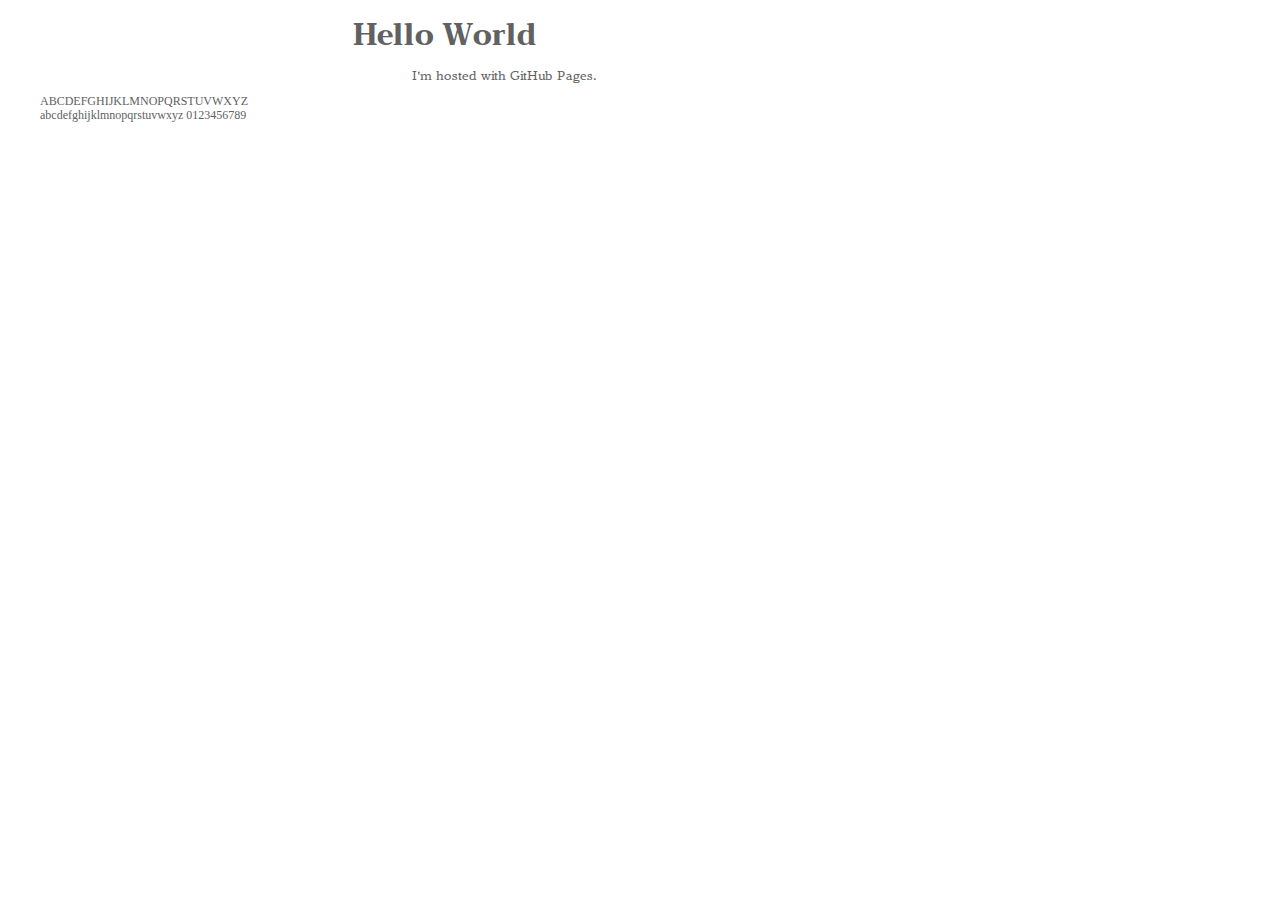
==== index.html @ 12e27e5d "font" ====
<!DOCTYPE html>
<html lang="en">

<head>
	<title>Sanddbox</title>
	<link rel="manifest" href="/manifest.json">
	<link rel="stylesheet" type="text/css" href="assets/css/normalize.css">
	<link rel="stylesheet" type="text/css" href="assets/css/typography.css">
	<link rel="stylesheet" type="text/css" href="assets/css/base.css">
	<link rel="stylesheet" type="text/css" href="assets/css/helpers.css">
	<link rel="stylesheet" type="text/css" href="assets/css/animation.css">
	<link rel="stylesheet" type="text/css" href="assets/css/layout.css">
	<link rel="stylesheet" type="text/css" href="assets/css/print.css">
</head>

<body>
	<h1>Hello World</h1>
	<p>I'm hosted with GitHub Pages.</p>
	<figure>
		<div style="font-family: Amstelvar, Blank; font-variation-settings: 'wght' 753.33, 'wdth' 100, 'opsz' 21.14, 'XOPQ' 189.68, 'XTRA' 402, 'YOPQ' 50, 'YTLC' 500, 'YTSE' 18, 'GRAD' 88, 'XTCH' 1011.32, 'YTCH' 1000, 'YTAS' 750, 'YTDE' 250, 'YTUC' 750, 'YTRA' 1056.25, 'PWGT' 74.99, 'PWDT' 402;" contenteditable="true" autocomplete="off" autocorrect="off" autocapitalize="off" spellcheck="false">
			ABCDEFGHIJKLMNOPQRSTUVWXYZ <br>abcdefghijklmnopqrstuvwxyz <span>0123456789</span>
		</div>
	</figure>


<!--
<script>
/* Press the ~ key to toggle the debug class */
$(document).keydown(function(e) {
    var key = e.which;
    if (key == 192) {$("html").toggleClass("debug");}
});
</script>
-->

</body>

</html>
---- assets/css/typography.css ----
/* Amstelvar Variable Font */
@font-face {
	font-family: 'Amstelvar VF';
	src: url('/assets/fonts/AmstelvarAlpha-VF.woff2') format('truetype');
/*	src: url('https://s3-us-west-2.amazonaws.com/s.cdpn.io/57225/AmstelvarAlpha-VF.ttf') format('truetype'); */
	font-style: normal;
	font-display: swap;
}


html {
  font-size: 100%;
}


body,
p,
th,
td,
ul,
li {
	font-family: "Amstelvar VF", Georgia, "New Times Roman", serif;
	font-weight: normal;
	font-style: normal;
	font-size: 12px;
	color: #616161;
	font-feature-settings:
		/*1|on OR 0|off*/
		/*"liga" 1,*/ /*standard ligatures*/
		/*"dlig" 1,*/ /*discretionary ligatures*/
		/*"onum" 1,*/ /*old style figures*/
		/*"lnum" 1,*/ /*lining figures*/
		/*"tnum" 1,*/ /*tabular figures*/
		/*"zero" 1,*/ /*slashed zero*/
		/*"frac" 1,*/ /*fractions*/
		/*"sups" 1,*/ /*superscript*/
		/*"subs" 1,*/ /*subscript*/
		/*"smcp" 1,*/ /*small caps*/
		/*"c2sc" 1,*/ /*small capitals from capitals*/
		/*"case" 1,*/ /*case-sensitive forms*/
		/*"hlig" 1,*/ /*historical ligatures*/
		/*"calt" 1,*/ /*contextual alternates*/
		/*"swsh" 1,*/ /*swashes*/
		/*"hist" 1,*/ /*historical forms*/
		/*"ss**" 1,*/ /*stylistic sets*/
		/*"kern" 1,*/ /*kerning*/
		/*"locl" 1,*/ /*localized forms*/
		/*"rlig" 1,*/ /*required ligatures*/
		/*"medi" 1,*/ /*medial forms*/
		/*"init" 1,*/ /*initial forms*/
		/*"isol" 1,*/ /*isolated forms*/
		/*"fina" 1,*/ /*final forms*/
		/*"mark" 1,*/ /*mark*/
		/*"mkmk" 1,*/ /*mark-to-mark positioning*/

	font-variation-settings:
			/*normal | [ <string> <number>] #*/
		'wght' 200.00, /*weight*/
		'wdth' 100,  /*width*/
		'opsz' 12, /*Optical Size*/
		'XOPQ' 100, /*x opaque*/
		'XTRA' 402, /*x transparent*/
		'YOPQ' 50, /*y opaque*/
		'YTLC' 532, /*y transparent*/
		'YTSE' 15.50, /*Serif height*/
		'GRAD' 110, /*Grade*/
		'XTCH' 1011.32, /*x transparent Chinese*/
		'YTCH' 1000, /*y transparent Chinese*/
		'YTAS' 736, /*y transparent ascender*/
		'YTDE' 350, /*y transparent descender*/
		'YTUC' 736, /*y transparent uppercase*/
		'YTRA' 1056.25, /*y transparent*/
		'PWGT' 74.99, /*Para Weight*/
		'PWDT' 402; /*Para Width*/

}



p {
  margin-left: auto;
  margin-right: auto;
/* Warning: Needed for oldIE support, but words are broken up letter-by-letter */
 -ms-word-break: break-all;
     word-break: break-all;

     /* Non standard for webkit */
     word-break: break-word;

-webkit-hyphens: auto;
   -moz-hyphens: auto;
    -ms-hyphens: auto;
        hyphens: auto;
}

/* SCSS */
/* Variations for font size and line height */
p {
  font-size: calc( var(--p-font-size-min) * 1rem );
  font-variation-settings:
    'wght' var(--p-vf-wght),
    'wdth' 265,
    'opsz' calc( var(--p-font-size-min) * 16 ),
    'grad' 88;
  line-height: var(--p-line-height-min);
  max-width: 38em;
	transition: all linear 0.2s;
  @media screen and (min-width: 24.15em) {
    font-variation-settings:
      'wght' var(--p-vf-wght),
      'wdth' 335,
      'opsz' calc( var(--p-font-size-min) * 18 ),
      'grad' 88;
    line-height: calc(( var(--p-line-height-min) * 1em ) + ( var(--p-line-height-max) - var(--p-line-height-min) ) * ((100vw - ( var(--bp-small) * 1em )) / ( var(--bp-large) - var(--bp-small) )));
  }
  @media (min-width: 60.25em) {
    font-size: calc(( var(--p-font-size-min) * 1em ) + ( var(--p-font-size-max) - var(--p-font-size-min) ) * ((100vw - ( var(--bp-large) * 1em )) / ( var(--bp-xlarge) - var(--bp-large) )));
    font-variation-settings:
      'wght' var(--p-vf-wght),
      'wdth' 402,
      'opsz' calc( var(--p-font-size-max) * 16 ),
      'grad' 88;
    line-height: var(--p-line-height-max);
  }
  @media (min-width: 75em) {
    font-size: calc( var(--p-font-size-max) * 1em );
  }
}

h1, h2, h3, h4, h5, h6 {
	font-family: "Amstelvar VF", Georgia, "New Times Roman", serif;
  font-variation-settings:
    'wght' 300,
    'wdth' 350,
    'opsz' 24,
    'grad' 88;
	transition: all linear 0.2s;
}

h1 {
	font-family: "Amstelvar VF", Georgia, "New Times Roman", serif;
  font-feature-settings: "liga" 1, "kern" 1;
  font-size: calc( var(--h1-font-size-min) * 1em );
  font-variation-settings:
    'wght' calc( var(--p-vf-wght) * var(--h1-vf-wght-multiplier-s) ),
    'wdth' 350,
    'YTLC' 500,
    'YTAS' 680,
    'YTDE' 190,
    'YTUC' 720,
    'opsz' calc( var(--h1-font-size-min) * 16 ),
    'grad' 88;
  line-height: var(--h1-line-height-min);
  margin-left: auto;
  margin-right: auto;
  max-width: 38rem;
  @media screen and (min-width: 24.15em) {
    line-height: calc(( var(--h1-line-height-min) * 1em ) + ( var(--h1-line-height-max) - var(--h1-line-height-min) ) * ((100vw - ( var(--bp-small) * 1em )) / ( var(--bp-xlarge) - var(--bp-small) )));
    font-size: calc(( var(--h1-font-size-min) * 1em ) + ( var(--h1-font-size-max) - var(--h1-font-size-min) ) * ((100vw - ( var(--bp-small) * 1em )) / ( var(--bp-xlarge) - var(--bp-small) )));
  }
  @media screen and (min-width: 43.75em) {
    font-variation-settings:
      'wght' calc( var(--p-vf-wght) * var(--h1-vf-wght-multiplier-m) ),
      'wdth' 375,
      'YTLC' 500,
      'YTAS' 715,
      'YTDE' 190,
      'YTUC' 735,
      'opsz' calc( ( (( var(--h1-font-size-max) - var(--h1-font-size-min) ) / 2 ) + var(--h1-font-size-min) ) * 16 ),
      'grad' 88;
    max-width: 42rem;
  }
  @media screen and (min-width: 60.25em) {
    max-width: 47rem;
  }
  @media (min-width: 75em) {
    font-size: calc( var(--h1-font-size-max) * 1em );
    font-variation-settings:
      'wght' calc( var(--p-vf-wght) * var(--h1-vf-wght-multiplier-l) ),
      'wdth' 402,
      'YTLC' 500,
      'YTAS' 750,
      'YTDE' 250,
      'YTUC' 750,
      'opsz' calc( var(--h1-font-size-max) * 16 ),
      'grad' 88;
    line-height: var(--h1-line-height-max);
    max-width: 57.5rem;

  }
}





h2 {
	font-family: "Amstelvar VF", Georgia, "New Times Roman", serif;
  font-feature-settings: "liga" 1, "kern" 1;
  font-size: calc( var(--h2-font-size-min) * 1em );
  font-variation-settings:
    'wght' calc( var(--p-vf-wght) * var(--h2-vf-wght-multiplier-s) ),
    'wdth' 350,
    'opsz' calc( var(--h2-font-size-min) * 16 ),
    'grad' 88;
  line-height: var(--h2-line-height-min);
  margin-left: auto;
  margin-right: auto;
  max-width: 38rem;
  @media screen and (min-width: 24.15em) {
    line-height: calc(( var(--h2-line-height-min) * 1em ) + ( var(--h2-line-height-max) - var(--h2-line-height-min) ) * ((100vw - ( var(--bp-small) * 1em )) / ( var(--bp-xlarge) - var(--bp-small) )));
    font-size: calc(( var(--h2-font-size-min) * 1em ) + ( var(--h2-font-size-max) - var(--h2-font-size-min) ) * ((100vw - ( var(--bp-small) * 1em )) / ( var(--bp-xlarge) - var(--bp-small) )));
  }
  @media screen and (min-width: 43.75em) {
    font-variation-settings:
      'wght' calc( var(--p-vf-wght) * var(--h2-vf-wght-multiplier-m) ),
      'wdth' 375,
      'opsz' calc( ( (( var(--h2-font-size-max) - var(--h2-font-size-min) ) / 2 ) + var(--h2-font-size-min) ) * 16 ),
      'grad' 88;
    max-width: 42rem;
  }
  @media screen and (min-width: 60.25em) {
    max-width: 47rem;
  }
  @media (min-width: 75em) {
    font-size: calc( var(--h2-font-size-max) * 1em );
    font-variation-settings:
      'wght' calc( var(--p-vf-wght) * var(--h2-vf-wght-multiplier-l) ),
      'wdth' 402,
      'opsz' calc( var(--h2-font-size-max) * 16 ),
      'grad' 88;
    line-height: var(--h2-line-height-max);
    max-width: 57.5rem;
  }
}

blockquote {
	font-family: "Amstelvar VF", Georgia, "New Times Roman", serif;
  font-variation-settings:
    'wght' 250,
    'wdth' 402,
    'opsz' 80,
    'grad' 88;
  margin-left: auto;
  margin-right: auto;
  max-width: 75ch;
  font-size: calc( var(--p-font-size-min) * 1em );
  line-height: var(--p-line-height-min);
	transition: all linear 0.2s;
  @media screen and (min-width: 24.15em) {
    line-height: calc(( var(--p-line-height-min) * 1em ) + ( var(--p-line-height-max) - var(--p-line-height-min) ) * ((100vw - ( var(--bp-small) * 1em )) / ( var(--bp-large) - var(--bp-small) )));
  }
  @media (min-width: 60.25em) {
    font-size: calc(( var(--p-font-size-min) * 1em ) + ( var(--p-font-size-max) - var(--p-font-size-min) ) * ((100vw - ( var(--bp-large) * 1em )) / ( var(--bp-xlarge) - var(--bp-large) )));
    line-height: var(--p-line-height-max);
  }
  @media (min-width: 75em) {
    font-size: calc( var(--p-font-size-max) * 1em );
  }
}


h2 + p {
  margin-top: 1em;
}

/* Section end styles */
.section-end:after {
  color: #777;
	content: "\00a7";
	display: block;
	font-family: Georgia, "New Times Roman", serif;
	font-size: 1.5em;
	font-weight: 300;
	margin-top: 1em;
	text-align: center;
}

/* First-line styles */
.section-end + p:first-line,
p.first-line:first-line {
	font-family: "Amstelvar VF", Georgia, "New Times Roman", serif;
  font-variation-settings: 'wght' 99, 'wdth' 225, 'opsz' 10, 'grad' 88;
	@media screen and (min-width: 43.75em) {
      font-variation-settings: 'wght' 150, 'wdth' 402, 'opsz' 20, 'grad' 88;
    }
}

/* Content end styles */
.content-area p:last-child:after {
  color: #777;
	content: "\2766";
	display: inline;
	font-family: Georgia, "New Times Roman", serif;
	font-size: 1.25em;
	font-style: italic;
	font-weight: 300;
	line-height: .75;
}

/* Initial Cap styles */
.article-detail.initial p:first-of-type:first-letter {
	float: left;
	padding-right: 0.05em;
	font-family: "Amstelvar VF", Georgia, "New Times Roman", serif;
  font-variation-settings:
    'wght' 250,
    'wdth' 402,
    'opsz' calc( var(--dc-font-size-min) * 16 ),
    'grad' 88;
	font-size: 2.7em;
	line-height: 0.9em;
  line-height: var(--dc-line-height-min);
	margin-bottom: -.1em;
  @media screen and (min-width: 24.15em) {
    font-size: calc(( var(--dc-font-size-min) * 1em ) + ( var(--dc-font-size-max) - var(--dc-font-size-min) ) * ((100vw - ( var(--bp-small) * 1em )) / ( var(--bp-xlarge) - var(--bp-small) )));
  }
  @media screen and (min-width: 43.75em) {
    font-variation-settings:
      'wght' 250,
      'wdth' 402,
      'opsz' calc( ( (( var(--dc-font-size-max) - var(--dc-font-size-min) ) / 2 ) + var(--dc-font-size-min) ) * 16 ),
      'grad' 88;
  }
  @media (min-width: 60.25em) {
    font-size: calc( var(--dc-font-size-max) * 1em );
    font-variation-settings:
      'wght' 250,
      'wdth' 402,
      'opsz' calc( var(--dc-font-size-max) * 16 ),
      'grad' 88;
    line-height: var(--dc-line-height-max);
  }
}







@font-face {
	src: url('/assets/fonts/Decovar-VF_2017-06-12.woff2');
	font-family:'Decovar';
	font-style: normal;
}
---- assets/css/base.css ----
﻿/* ----------------------------------------------------------------------------------------------------------- */
/* TAGS */

* {
    -webkit-box-sizing: border-box;
    -moz-box-sizing: border-box;
    box-sizing: border-box;
}
	*:before, *:after {
		-webkit-box-sizing: border-box;
		-moz-box-sizing: border-box;
		box-sizing: border-box;
	}

html {
	position: relative;
	min-height: 100px;
	font-size: 10px;
	-webkit-tap-highlight-color: rgba(0,0,0,0);
	-ms-overflow-style: scrollbar;
	font-family: sans-serif;
	-ms-text-size-adjust: 100%;
	-webkit-text-size-adjust: 100%;
}

body {
	font-family: "Open Sans", "Segoe UI", Tahoma, Arial, sans-serif;
    font-size: 12px;
	font-weight: 400;
	color: #616161;
	text-size-adjust: 100%;
	-ms-text-size-adjust: 100%;
	-webkit-text-size-adjust: 100%;
	-webkit-tap-highlight-color: rgba(0,0,0,0);
	overflow-x: hidden;
	overflow-y: auto;
	width: 100%;
    height: 100%;
}

a {
    color: #3f66cc;
}

h1 {
	font-size: 28px;
}

label {
  margin-bottom: 8px;
  font-weight: normal;
}

/* ----------------------------------------------------------------------------------------------------------- */
/* ----------------------------------------------------------------------------------------------------------- */
/* ----------------------------------------------------------------------------------------------------------- */
/* ----------------------------------------------------------------------------------------------------------- */
/* ----------------------------------------------------------------------------------------------------------- */
/* ----------------------------------------------------------------------------------------------------------- */
---- assets/css/helpers.css ----
﻿


.auto-height {
    height: auto;
}

/* BORDER STYLES */
.border-bottom {
	border-bottom: 1px solid #eee;
}

.border-left {
	border-left: 1px solid #eee;
}

.border-right {
	border-right: 1px solid #eee;
}

.border-top {
	border-top: 1px solid #eee;
}

.dev {
    border: 1px dotted red;
}

.display-block {
    display: block;
}

.line-wrap {
    white-space: pre-line;
    overflow-wrap: break-word;
    word-wrap: break-word;
    -ms-word-break: break-all;
  /* Instead use this non-standard one: */
    word-break: break-word;
  /* Adds a hyphen where the word breaks, if supported (No Blink) */
    -ms-hyphens: auto;
    -moz-hyphens: auto;
    -webkit-hyphens: auto;
    hyphens: auto;
}

.margin-bottom {
	margin-bottom: 8px;
}

.margin-left {
	margin-left: 8px;
}

.margin-none {
	margin: unset;
}

.margin-right {
	margin-right: 8px;
}

.margin-top {
	margin-top: 8px;
}

.padding-bottom {
	padding-bottom: 8px;
}

.padding-left {
	padding-left: 8px;
}

.padding-right {
	padding-right: 8px;
}

.padding-top {
	padding-top: 8px;
}

.req {
    font-weight: 800 !important;
    color: #000 !important;
}

.text-upper {
	text-transform: uppercase;
}
---- assets/css/animation.css ----
﻿
/* Morph Loading Animation */

/*placeholder object*/
.loading-placeholder {
	position: relative;
	height: 70px;
    padding: 0;
	background-color: #fff;
    /*border: 1px dashed #d2d6de;*/
	border: 0px solid;
}

.loading-wrapper {
	position: relative;
	width:100%;
	height:100%;
}

.loading-outer-shape {
	position: relative;
	margin: 0 auto;
	width: 32px;
	height: 32px;
	background-color: #7893DB;
	outline: 1px solid transparent;
	animation: loading-morph 2s 0s infinite cubic-bezier(1,.015,.295,1.225) alternate;
}

.loading-inner-shape {
    position: absolute;
	left: 50%;
	top: 50%;
	margin: -8px 0 0 -8px;
    width: 16px;
    height: 16px;
    background-color: white;
    outline: 1px solid transparent;
    animation: loading-morph-inner 2s 0s infinite cubic-bezier(1,.015,.295,1.225) alternate;
}

.loading-text {
	position: relative;
	width: 100%;
	text-align: center;
	font-size: 1.8em;
	font-weight: bold;
	color: #898989;
	margin: 0 0 -4px 0;
}

.loading-text-hop {
	display: inline-block;
	margin:0 0 0 0;
	-webkit-animation: text-hop 6s ease infinite;
	animation: text-hop 6s ease infinite;
}

.loading-text-delay00 {
	animation-delay: 0s !important;
	animation-duration: 6s !important;
}

.loading-text-delay01 {
	animation-delay: 100ms !important;
	animation-duration: 6s !important;
}

.loading-text-delay02 {
	animation-delay: 200ms !important;
	animation-duration: 6s !important;
}

.loading-text-delay03 {
	animation-delay: 300ms !important;
	animation-duration: 6s !important;
}

.loading-text-delay04 {
	animation-delay: 400ms !important;
	animation-duration: 6s !important;
}

.loading-text-delay05 {
	animation-delay: 500ms !important;
	animation-duration: 6s !important;
}

.loading-text-delay06 {
	animation-delay: 600ms !important;
	animation-duration: 6s !important;
}

.loading-text-delay07 {
	animation-delay: 700ms !important;
	animation-duration: 6s !important;
}

.loading-text-delay08 {
	animation-delay: 800ms !important;
	animation-duration: 6s !important;
}

.loading-text-delay09 {
	animation-delay: 900ms !important;
	animation-duration: 6s !important;
}


@-webkit-keyframes loading-morph {
  0% {
    border-radius: 0 0 0 0;
    background: #89BB55; /*#7cb342;*/
    transform: rotate(0deg);
  }
  25% {
    border-radius: 50% 0 0 0;
    background: #C08F55; /*#b98342;*/
    transform: rotate(45deg);
  }
  50% {
    border-radius:50% 0 0 50%;
    background: #C65481; /*#c04173;*/
    transform: rotate(135deg);
  }
  75% {
    border-radius: 50% 0 50% 50%;
    background: #7D53CE; /*#6f40c8;*/
    transform: rotate(225deg);
  }
  100% {
    border-radius: 50%;
    background: #7893DB; /*#3f66cc;*/
    transform: rotate(315deg);
  }
}

@-webkit-keyframes loading-morph-inner {
    0% { border-radius: 0 0 0 0; }
    25% { border-radius: 50% 0 0 0; }
    50% { border-radius: 50% 0 0 50%; }
    75% { border-radius: 50% 0 50% 50%; }
    100% { border-radius: 50%; }
}


@-webkit-keyframes text-hop {
	0%, 65%, 75%, 100% {
		-webkit-transform: translateY(0);
		transform: translateY(0);
	}
	70% {
		-webkit-transform: translateY(-15px);
		transform: translateY(-15px);
	}
}

@keyframes text-hop {
	0%, 65%, 75%, 100% {
		-webkit-transform: translateY(0);
		transform: translateY(0);
	}
	70% {
		-webkit-transform: translateY(-15px);
		transform: translateY(-15px);
	}
}


.loading-vumc-placeholder {
	position: relative;
	height: 70px;
    padding: 0;
	background-color: #fff;
    border: 1px dashed #d2d6de;
}

.loading-vumc-wrapper {
	position: relative;
	width:100%;
	height:100%;
}

.loading-vumc-outer-shape {
	position: relative;
	margin: 0 auto;
	width: 32px;
	height: 32px;
	background-color: #7893DB;
	outline: 1px solid transparent;
	/*animation: loading-morph 2s 1s infinite cubic-bezier(1,.015,.295,1.225) alternate;*/
}

.loading-vumc-inner-shape {
    position: absolute;
	/*left: 50%;
	top: 50%;*/
	/*margin: -8px 0 0 -8px;*/
    width: 32px;
    height: 32px;
    background-color: green;
    outline: 1px solid transparent;
    /*animation: loading-morph-inner 2s 1s infinite cubic-bezier(1,.015,.295,1.225) alternate;*/

	/*-webkit-animation: block-Block_V 2s, block_V-block 2s;
	-webkit-animation-delay: 0s, 2s;*/
	/*-webkit-animation: block-block_V 2s infinite;*/
   /*animation: block-block_V 6s; /*, block_V-block 2s infinite alternate;*/*/

	/*-webkit-transform-origin: 50%, 100%;*/
	/*animation: block-Block_V 2s ease-out; cubic-bezier(1,.015,.295,1.225);*/
}

.block_mask {
	position: relative;
	bottom:0;
	left:0;
	width:32px;
	height:32px;
	/*-webkit-animation: block-block_V 5s, block_V-block 2s infinite;
	-webkit-animation-delay: 0s, 8s;
	-webkit-animation-iteration-count: 1;
	-webkit-animation-fill-mode: forwards;*/
}

.block_mask rect {
  fill: #000;
}

.block_V {
	position: relative;
	width:32px;
	height:32px;
	color: cornflowerblue;
}

.block_U {
	position: relative;
	width:32px;
	height:32px;
	color: darkcyan;
}

.block_M {
	position: relative;
	width:32px;
	height:32px;
	color: darkolivegreen;
}

.block_C {
	position: relative;
	width:32px;
	height:32px;
	color: indianred;
}


@-webkit-keyframes block-block_V {
50% {
	-webkit-transform: scale(0.1, 1);
}
100% {
    -webkit-transform: scale(0.1, 0.5) translateY(12px);
  }
}

@-webkit-keyframes block_V-block {
100% {
    -webkit-transform: scale(2, 2) translateY(-50px) rotate(90deg);
  }
}

@-webkit-keyframes vumc-morph {
  0% {
		/* solid square */
    border-radius: 0 0 0 0;
    background: #89BB55; /*#7cb342;*/
    transform: rotate(0deg);
  }
  25% {
		/* "V" shown */
    border-radius: 50% 0 0 0;
    background: #C08F55; /*#b98342;*/
    transform: rotate(45deg);
  }
  50% {
		/* "U" shown */
    border-radius:50% 0 0 50%;
    background: #C65481; /*#c04173;*/
    transform: rotate(135deg);
  }
  75% {
		/* "C" shown */
    border-radius: 50% 0 50% 50%;
    background: #7D53CE; /*#6f40c8;*/
    transform: rotate(225deg);
  }
  100% {
		/* "C" shown */
    border-radius: 50%;
    background: #7893DB; /*#3f66cc;*/
    transform: rotate(315deg);
  }
}


/*--------------------------------------------------------------------------------------*/

/* CHROME BROWSER STYLE LOADING ANIMATION */

.circle-rotation {
	position: relative;
	width: 100px;
	height: 100px;
    margin: 0 auto;
    /*-webkit-animation: spin00 10s infinite linear;*/
}

.circle00 {
	position:absolute;
    width: 100px;
    height: 100px;
    margin: 0 auto;
    background-color: rgba(0,0,0,0);
	border: 20px solid rgba(63, 102, 204, 1);
    /*opacity: .9;*/
    /*border-top: 5px solid rgba(0,0,0,0);*/
    border-left: 20px solid rgba(0,0,0,0);
    border-radius: 50%;
    /*box-shadow: 0 0 10px #d2d6de;*/
	-webkit-transform: rotate(45deg);
    -webkit-animation: spin00 2s infinite linear;
}

.circle01 {
	position:absolute;
    width: 100px;
    height: 100px;
    margin: 0 auto;
    background-color: rgba(0,0,0,0);
    border: 20px solid rgba(255, 5, 5, 1);
    /*opacity: .9;*/
    border-top: 20px solid rgba(0,0,0,0);
    border-right: 20px solid rgba(0,0,0,0);
    border-radius: 50%;
    /*box-shadow: 0 0 35px #2187e7;*/
	-webkit-transform: rotate(45deg);
    -webkit-animation: spin01 2s infinite cubic-bezier(1, .08, .17, .66); /*cubic-bezier(1,.015,.295,1.225);*/
}


@-webkit-keyframes spin00 {
	100% {
		-webkit-transform: rotate(405deg);
	}
}

@-webkit-keyframes spin01 {
	100% {
		-webkit-transform: rotate(405deg);
	}
}


/* LOADING ANIMATION: FOLDSPACE */

@-webkit-keyframes fold01 {
	0% {
		border-color: #ffffff;
		border-width: 0;
	}
	100% {
		/*-webkit-transform: scale(0.5, 0.5);*/
		width: calc(100% - 10px);
		height: calc(100% - 10px);
		-webkit-transform: translateY(5px);
		opacity: .5;
	}
}


.loading-placeholder {}
.loading-foldspace {
	border: 1px dashed #d2d6de;
	/*border: 1px dashed #7893DB;*/
	position: relative;
	width:100%;
	height:100%;
	align-self: center;
	vertical-align: central;
	margin: auto;
	-webkit-animation: fold01 .5s infinite ease;  /*cubic-bezier(1, .08, .17, .66);*/ /*cubic-bezier(1,.015,.295,1.225);*/
	animation-direction: alternate;
	background-color: #D3D3D3;
	background-image: url('../images/diag304_fwd.gif');
}
.loading-foldspace-msg {
	position: absolute;
	top: 15px;
	left: 0%;
    width: 100%;
	height:100%;
    text-align: center;
    font-size: 1.6em;
    font-weight: bold;
    color: #898989;
    margin: 0 0 -4px 0;
}
---- assets/css/layout.css ----
﻿
---- assets/css/print.css ----
﻿body {
}
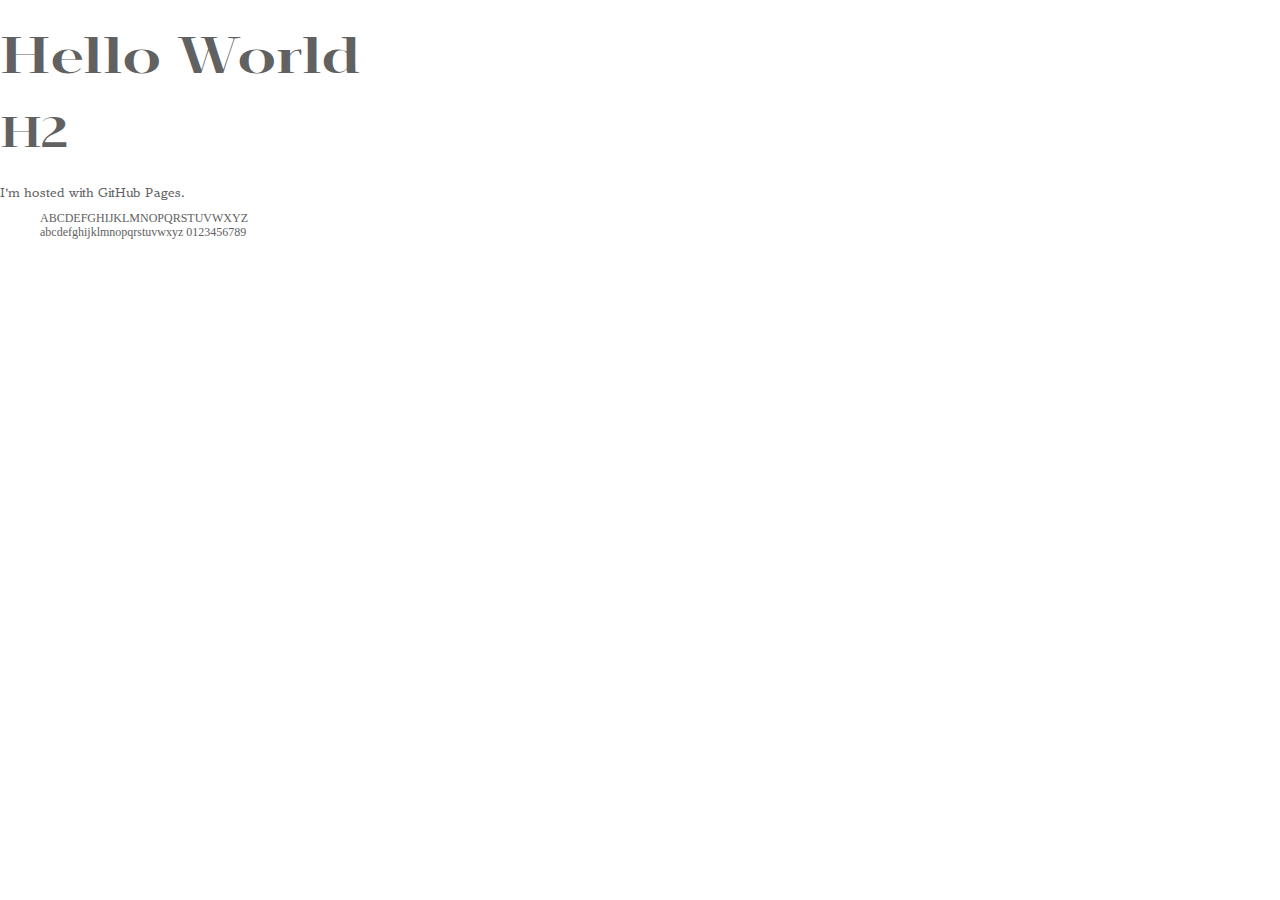
==== commit 62438026: "font" ====
--- a/index.html
+++ b/index.html
@@ -15,6 +15,7 @@
 
 <body>
 	<h1>Hello World</h1>
+	<h2>H2</h2>
 	<p>I'm hosted with GitHub Pages.</p>
 	<figure>
 		<div style="font-family: Amstelvar, Blank; font-variation-settings: 'wght' 753.33, 'wdth' 100, 'opsz' 21.14, 'XOPQ' 189.68, 'XTRA' 402, 'YOPQ' 50, 'YTLC' 500, 'YTSE' 18, 'GRAD' 88, 'XTCH' 1011.32, 'YTCH' 1000, 'YTAS' 750, 'YTDE' 250, 'YTUC' 750, 'YTRA' 1056.25, 'PWGT' 74.99, 'PWDT' 402;" contenteditable="true" autocomplete="off" autocorrect="off" autocapitalize="off" spellcheck="false">
--- a/assets/css/typography.css
+++ b/assets/css/typography.css
@@ -76,272 +76,38 @@
 
 }
 
+p {
+/* Warning: Needed for oldIE support, but words are broken up letter-by-letter */
+	-ms-word-break: break-all;
+	 	word-break: break-all;
+	 	/* Non standard for webkit */
+	 	word-break: break-word;
 
-
-p {
-  margin-left: auto;
-  margin-right: auto;
-/* Warning: Needed for oldIE support, but words are broken up letter-by-letter */
- -ms-word-break: break-all;
-     word-break: break-all;
-
-     /* Non standard for webkit */
-     word-break: break-word;
-
--webkit-hyphens: auto;
-   -moz-hyphens: auto;
-    -ms-hyphens: auto;
-        hyphens: auto;
-}
-
-/* SCSS */
-/* Variations for font size and line height */
-p {
-  font-size: calc( var(--p-font-size-min) * 1rem );
-  font-variation-settings:
-    'wght' var(--p-vf-wght),
-    'wdth' 265,
-    'opsz' calc( var(--p-font-size-min) * 16 ),
-    'grad' 88;
-  line-height: var(--p-line-height-min);
-  max-width: 38em;
-	transition: all linear 0.2s;
-  @media screen and (min-width: 24.15em) {
-    font-variation-settings:
-      'wght' var(--p-vf-wght),
-      'wdth' 335,
-      'opsz' calc( var(--p-font-size-min) * 18 ),
-      'grad' 88;
-    line-height: calc(( var(--p-line-height-min) * 1em ) + ( var(--p-line-height-max) - var(--p-line-height-min) ) * ((100vw - ( var(--bp-small) * 1em )) / ( var(--bp-large) - var(--bp-small) )));
-  }
-  @media (min-width: 60.25em) {
-    font-size: calc(( var(--p-font-size-min) * 1em ) + ( var(--p-font-size-max) - var(--p-font-size-min) ) * ((100vw - ( var(--bp-large) * 1em )) / ( var(--bp-xlarge) - var(--bp-large) )));
-    font-variation-settings:
-      'wght' var(--p-vf-wght),
-      'wdth' 402,
-      'opsz' calc( var(--p-font-size-max) * 16 ),
-      'grad' 88;
-    line-height: var(--p-line-height-max);
-  }
-  @media (min-width: 75em) {
-    font-size: calc( var(--p-font-size-max) * 1em );
-  }
+	-webkit-hyphens: auto;
+	   -moz-hyphens: auto;
+		-ms-hyphens: auto;
+			hyphens: auto;
 }
 
 h1, h2, h3, h4, h5, h6 {
 	font-family: "Amstelvar VF", Georgia, "New Times Roman", serif;
-  font-variation-settings:
-    'wght' 300,
-    'wdth' 350,
-    'opsz' 24,
-    'grad' 88;
+	font-variation-settings:
+		'wght' 300,
+		'wdth' 350,
+		'XOPQ' 200,
+		'YOPQ' 26,
+		'opsz' 24,
+		'grad' 88;
 	transition: all linear 0.2s;
 }
 
 h1 {
-	font-family: "Amstelvar VF", Georgia, "New Times Roman", serif;
-  font-feature-settings: "liga" 1, "kern" 1;
-  font-size: calc( var(--h1-font-size-min) * 1em );
-  font-variation-settings:
-    'wght' calc( var(--p-vf-wght) * var(--h1-vf-wght-multiplier-s) ),
-    'wdth' 350,
-    'YTLC' 500,
-    'YTAS' 680,
-    'YTDE' 190,
-    'YTUC' 720,
-    'opsz' calc( var(--h1-font-size-min) * 16 ),
-    'grad' 88;
-  line-height: var(--h1-line-height-min);
-  margin-left: auto;
-  margin-right: auto;
-  max-width: 38rem;
-  @media screen and (min-width: 24.15em) {
-    line-height: calc(( var(--h1-line-height-min) * 1em ) + ( var(--h1-line-height-max) - var(--h1-line-height-min) ) * ((100vw - ( var(--bp-small) * 1em )) / ( var(--bp-xlarge) - var(--bp-small) )));
-    font-size: calc(( var(--h1-font-size-min) * 1em ) + ( var(--h1-font-size-max) - var(--h1-font-size-min) ) * ((100vw - ( var(--bp-small) * 1em )) / ( var(--bp-xlarge) - var(--bp-small) )));
+  font-size: 3rem;
+  line-height: 3rem;
+  /*max-width: 38rem;*/
   }
-  @media screen and (min-width: 43.75em) {
-    font-variation-settings:
-      'wght' calc( var(--p-vf-wght) * var(--h1-vf-wght-multiplier-m) ),
-      'wdth' 375,
-      'YTLC' 500,
-      'YTAS' 715,
-      'YTDE' 190,
-      'YTUC' 735,
-      'opsz' calc( ( (( var(--h1-font-size-max) - var(--h1-font-size-min) ) / 2 ) + var(--h1-font-size-min) ) * 16 ),
-      'grad' 88;
-    max-width: 42rem;
-  }
-  @media screen and (min-width: 60.25em) {
-    max-width: 47rem;
-  }
-  @media (min-width: 75em) {
-    font-size: calc( var(--h1-font-size-max) * 1em );
-    font-variation-settings:
-      'wght' calc( var(--p-vf-wght) * var(--h1-vf-wght-multiplier-l) ),
-      'wdth' 402,
-      'YTLC' 500,
-      'YTAS' 750,
-      'YTDE' 250,
-      'YTUC' 750,
-      'opsz' calc( var(--h1-font-size-max) * 16 ),
-      'grad' 88;
-    line-height: var(--h1-line-height-max);
-    max-width: 57.5rem;
-
-  }
-}
-
-
-
-
-
+  
 h2 {
-	font-family: "Amstelvar VF", Georgia, "New Times Roman", serif;
-  font-feature-settings: "liga" 1, "kern" 1;
-  font-size: calc( var(--h2-font-size-min) * 1em );
-  font-variation-settings:
-    'wght' calc( var(--p-vf-wght) * var(--h2-vf-wght-multiplier-s) ),
-    'wdth' 350,
-    'opsz' calc( var(--h2-font-size-min) * 16 ),
-    'grad' 88;
-  line-height: var(--h2-line-height-min);
-  margin-left: auto;
-  margin-right: auto;
-  max-width: 38rem;
-  @media screen and (min-width: 24.15em) {
-    line-height: calc(( var(--h2-line-height-min) * 1em ) + ( var(--h2-line-height-max) - var(--h2-line-height-min) ) * ((100vw - ( var(--bp-small) * 1em )) / ( var(--bp-xlarge) - var(--bp-small) )));
-    font-size: calc(( var(--h2-font-size-min) * 1em ) + ( var(--h2-font-size-max) - var(--h2-font-size-min) ) * ((100vw - ( var(--bp-small) * 1em )) / ( var(--bp-xlarge) - var(--bp-small) )));
-  }
-  @media screen and (min-width: 43.75em) {
-    font-variation-settings:
-      'wght' calc( var(--p-vf-wght) * var(--h2-vf-wght-multiplier-m) ),
-      'wdth' 375,
-      'opsz' calc( ( (( var(--h2-font-size-max) - var(--h2-font-size-min) ) / 2 ) + var(--h2-font-size-min) ) * 16 ),
-      'grad' 88;
-    max-width: 42rem;
-  }
-  @media screen and (min-width: 60.25em) {
-    max-width: 47rem;
-  }
-  @media (min-width: 75em) {
-    font-size: calc( var(--h2-font-size-max) * 1em );
-    font-variation-settings:
-      'wght' calc( var(--p-vf-wght) * var(--h2-vf-wght-multiplier-l) ),
-      'wdth' 402,
-      'opsz' calc( var(--h2-font-size-max) * 16 ),
-      'grad' 88;
-    line-height: var(--h2-line-height-max);
-    max-width: 57.5rem;
-  }
-}
-
-blockquote {
-	font-family: "Amstelvar VF", Georgia, "New Times Roman", serif;
-  font-variation-settings:
-    'wght' 250,
-    'wdth' 402,
-    'opsz' 80,
-    'grad' 88;
-  margin-left: auto;
-  margin-right: auto;
-  max-width: 75ch;
-  font-size: calc( var(--p-font-size-min) * 1em );
-  line-height: var(--p-line-height-min);
-	transition: all linear 0.2s;
-  @media screen and (min-width: 24.15em) {
-    line-height: calc(( var(--p-line-height-min) * 1em ) + ( var(--p-line-height-max) - var(--p-line-height-min) ) * ((100vw - ( var(--bp-small) * 1em )) / ( var(--bp-large) - var(--bp-small) )));
-  }
-  @media (min-width: 60.25em) {
-    font-size: calc(( var(--p-font-size-min) * 1em ) + ( var(--p-font-size-max) - var(--p-font-size-min) ) * ((100vw - ( var(--bp-large) * 1em )) / ( var(--bp-xlarge) - var(--bp-large) )));
-    line-height: var(--p-line-height-max);
-  }
-  @media (min-width: 75em) {
-    font-size: calc( var(--p-font-size-max) * 1em );
-  }
-}
-
-
-h2 + p {
-  margin-top: 1em;
-}
-
-/* Section end styles */
-.section-end:after {
-  color: #777;
-	content: "\00a7";
-	display: block;
-	font-family: Georgia, "New Times Roman", serif;
-	font-size: 1.5em;
-	font-weight: 300;
-	margin-top: 1em;
-	text-align: center;
-}
-
-/* First-line styles */
-.section-end + p:first-line,
-p.first-line:first-line {
-	font-family: "Amstelvar VF", Georgia, "New Times Roman", serif;
-  font-variation-settings: 'wght' 99, 'wdth' 225, 'opsz' 10, 'grad' 88;
-	@media screen and (min-width: 43.75em) {
-      font-variation-settings: 'wght' 150, 'wdth' 402, 'opsz' 20, 'grad' 88;
-    }
-}
-
-/* Content end styles */
-.content-area p:last-child:after {
-  color: #777;
-	content: "\2766";
-	display: inline;
-	font-family: Georgia, "New Times Roman", serif;
-	font-size: 1.25em;
-	font-style: italic;
-	font-weight: 300;
-	line-height: .75;
-}
-
-/* Initial Cap styles */
-.article-detail.initial p:first-of-type:first-letter {
-	float: left;
-	padding-right: 0.05em;
-	font-family: "Amstelvar VF", Georgia, "New Times Roman", serif;
-  font-variation-settings:
-    'wght' 250,
-    'wdth' 402,
-    'opsz' calc( var(--dc-font-size-min) * 16 ),
-    'grad' 88;
-	font-size: 2.7em;
-	line-height: 0.9em;
-  line-height: var(--dc-line-height-min);
-	margin-bottom: -.1em;
-  @media screen and (min-width: 24.15em) {
-    font-size: calc(( var(--dc-font-size-min) * 1em ) + ( var(--dc-font-size-max) - var(--dc-font-size-min) ) * ((100vw - ( var(--bp-small) * 1em )) / ( var(--bp-xlarge) - var(--bp-small) )));
-  }
-  @media screen and (min-width: 43.75em) {
-    font-variation-settings:
-      'wght' 250,
-      'wdth' 402,
-      'opsz' calc( ( (( var(--dc-font-size-max) - var(--dc-font-size-min) ) / 2 ) + var(--dc-font-size-min) ) * 16 ),
-      'grad' 88;
-  }
-  @media (min-width: 60.25em) {
-    font-size: calc( var(--dc-font-size-max) * 1em );
-    font-variation-settings:
-      'wght' 250,
-      'wdth' 402,
-      'opsz' calc( var(--dc-font-size-max) * 16 ),
-      'grad' 88;
-    line-height: var(--dc-line-height-max);
-  }
-}
-
-
-
-
-
-
-
-@font-face {
-	src: url('/assets/fonts/Decovar-VF_2017-06-12.woff2');
-	font-family:'Decovar';
-	font-style: normal;
-}
+  font-size: 2.5rem;
+  line-height: 2.5rem;
+  }--- a/assets/css/base.css
+++ b/assets/css/base.css
@@ -1,55 +1,6 @@
 ﻿/* ----------------------------------------------------------------------------------------------------------- */
 /* TAGS */
 
-* {
-    -webkit-box-sizing: border-box;
-    -moz-box-sizing: border-box;
-    box-sizing: border-box;
-}
-	*:before, *:after {
-		-webkit-box-sizing: border-box;
-		-moz-box-sizing: border-box;
-		box-sizing: border-box;
-	}
-
-html {
-	position: relative;
-	min-height: 100px;
-	font-size: 10px;
-	-webkit-tap-highlight-color: rgba(0,0,0,0);
-	-ms-overflow-style: scrollbar;
-	font-family: sans-serif;
-	-ms-text-size-adjust: 100%;
-	-webkit-text-size-adjust: 100%;
-}
-
-body {
-	font-family: "Open Sans", "Segoe UI", Tahoma, Arial, sans-serif;
-    font-size: 12px;
-	font-weight: 400;
-	color: #616161;
-	text-size-adjust: 100%;
-	-ms-text-size-adjust: 100%;
-	-webkit-text-size-adjust: 100%;
-	-webkit-tap-highlight-color: rgba(0,0,0,0);
-	overflow-x: hidden;
-	overflow-y: auto;
-	width: 100%;
-    height: 100%;
-}
-
-a {
-    color: #3f66cc;
-}
-
-h1 {
-	font-size: 28px;
-}
-
-label {
-  margin-bottom: 8px;
-  font-weight: normal;
-}
 
 /* ----------------------------------------------------------------------------------------------------------- */
 /* ----------------------------------------------------------------------------------------------------------- */
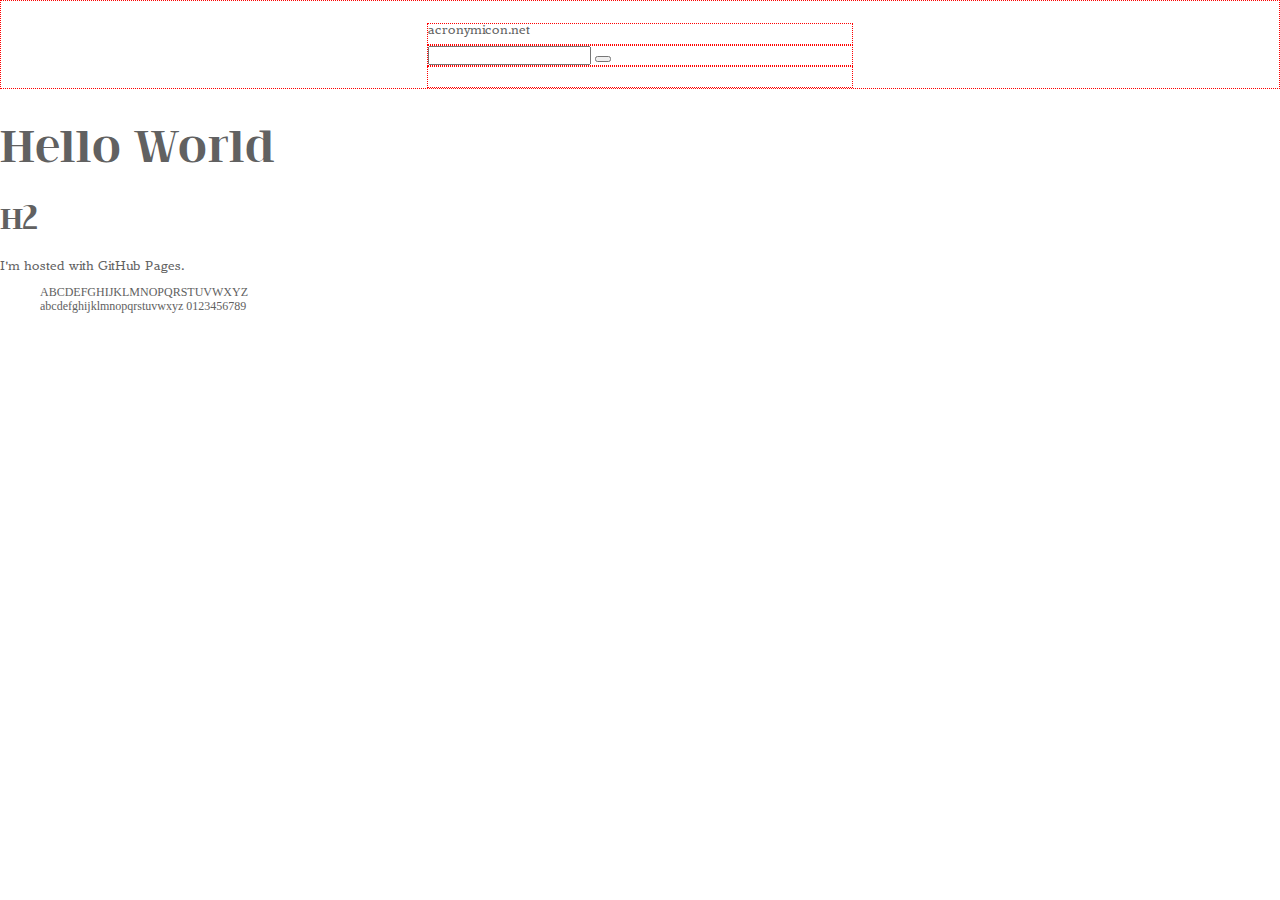
==== commit 334b9b4d: "wip" ====
--- a/index.html
+++ b/index.html
@@ -14,6 +14,20 @@
 </head>
 
 <body>
+	<div class="home_layout_wrapper dev">
+		<div class="home_layout_logo dev">
+			acronymicon.net
+		</div>
+		<div class="home_layout_search dev">
+			<input class="home_search" type="text">
+			<button class="home_search_submit" name="Search"></button>
+		</div>
+		<div class="home_layout_info  dev">
+		</div>
+	</div>
+
+
+
 	<h1>Hello World</h1>
 	<h2>H2</h2>
 	<p>I'm hosted with GitHub Pages.</p>
--- a/assets/css/typography.css
+++ b/assets/css/typography.css
@@ -91,13 +91,7 @@
 
 h1, h2, h3, h4, h5, h6 {
 	font-family: "Amstelvar VF", Georgia, "New Times Roman", serif;
-	font-variation-settings:
-		'wght' 300,
-		'wdth' 350,
-		'XOPQ' 200,
-		'YOPQ' 26,
-		'opsz' 24,
-		'grad' 88;
+	font-variation-settings: 'wght' 295, 'wdth' 68.35, 'opsz' 13.46, 'XOPQ' 205.75, 'XTRA' 365.87, 'YOPQ' 44.74, 'YTLC' 535.87, 'YTSE' 17.87, 'GRAD' 70.51, 'XTCH' 800, 'YTCH' 800, 'YTAS' 662.67, 'YTDE' 259.55, 'YTUC' 710.26, 'YTRA' 968.06, 'PWGT' 73.74, 'PWDT' 400.34;
 	transition: all linear 0.2s;
 }
 
@@ -108,6 +102,6 @@
   }
   
 h2 {
-  font-size: 2.5rem;
-  line-height: 2.5rem;
+  font-size: 2rem;
+  line-height: 2rem;
   }--- a/assets/css/helpers.css
+++ b/assets/css/helpers.css
@@ -1,90 +1,4 @@
 ﻿
-
-
-.auto-height {
-    height: auto;
-}
-
-/* BORDER STYLES */
-.border-bottom {
-	border-bottom: 1px solid #eee;
-}
-
-.border-left {
-	border-left: 1px solid #eee;
-}
-
-.border-right {
-	border-right: 1px solid #eee;
-}
-
-.border-top {
-	border-top: 1px solid #eee;
-}
-
 .dev {
     border: 1px dotted red;
 }
-
-.display-block {
-    display: block;
-}
-
-.line-wrap {
-    white-space: pre-line;
-    overflow-wrap: break-word;
-    word-wrap: break-word;
-    -ms-word-break: break-all;
-  /* Instead use this non-standard one: */
-    word-break: break-word;
-  /* Adds a hyphen where the word breaks, if supported (No Blink) */
-    -ms-hyphens: auto;
-    -moz-hyphens: auto;
-    -webkit-hyphens: auto;
-    hyphens: auto;
-}
-
-.margin-bottom {
-	margin-bottom: 8px;
-}
-
-.margin-left {
-	margin-left: 8px;
-}
-
-.margin-none {
-	margin: unset;
-}
-
-.margin-right {
-	margin-right: 8px;
-}
-
-.margin-top {
-	margin-top: 8px;
-}
-
-.padding-bottom {
-	padding-bottom: 8px;
-}
-
-.padding-left {
-	padding-left: 8px;
-}
-
-.padding-right {
-	padding-right: 8px;
-}
-
-.padding-top {
-	padding-top: 8px;
-}
-
-.req {
-    font-weight: 800 !important;
-    color: #000 !important;
-}
-
-.text-upper {
-	text-transform: uppercase;
-}
--- a/assets/css/layout.css
+++ b/assets/css/layout.css
@@ -1 +1,22 @@
-﻿+﻿.home_layout_wrapper {
+	display: grid;
+	grid-template-columns: 1fr 1fr 1fr;
+	grid-template-rows: 1fr 1fr 1fr 1fr;
+  	grid-template-areas:
+    ". . ."
+    ". logo ."
+    ". search ."
+    ". info ."
+}
+
+.home_layout_logo {
+	grid-area: logo;
+}
+
+.home_layout_search {
+	grid-area: search;
+}
+
+.home_layout_info {
+	grid-area: info;
+}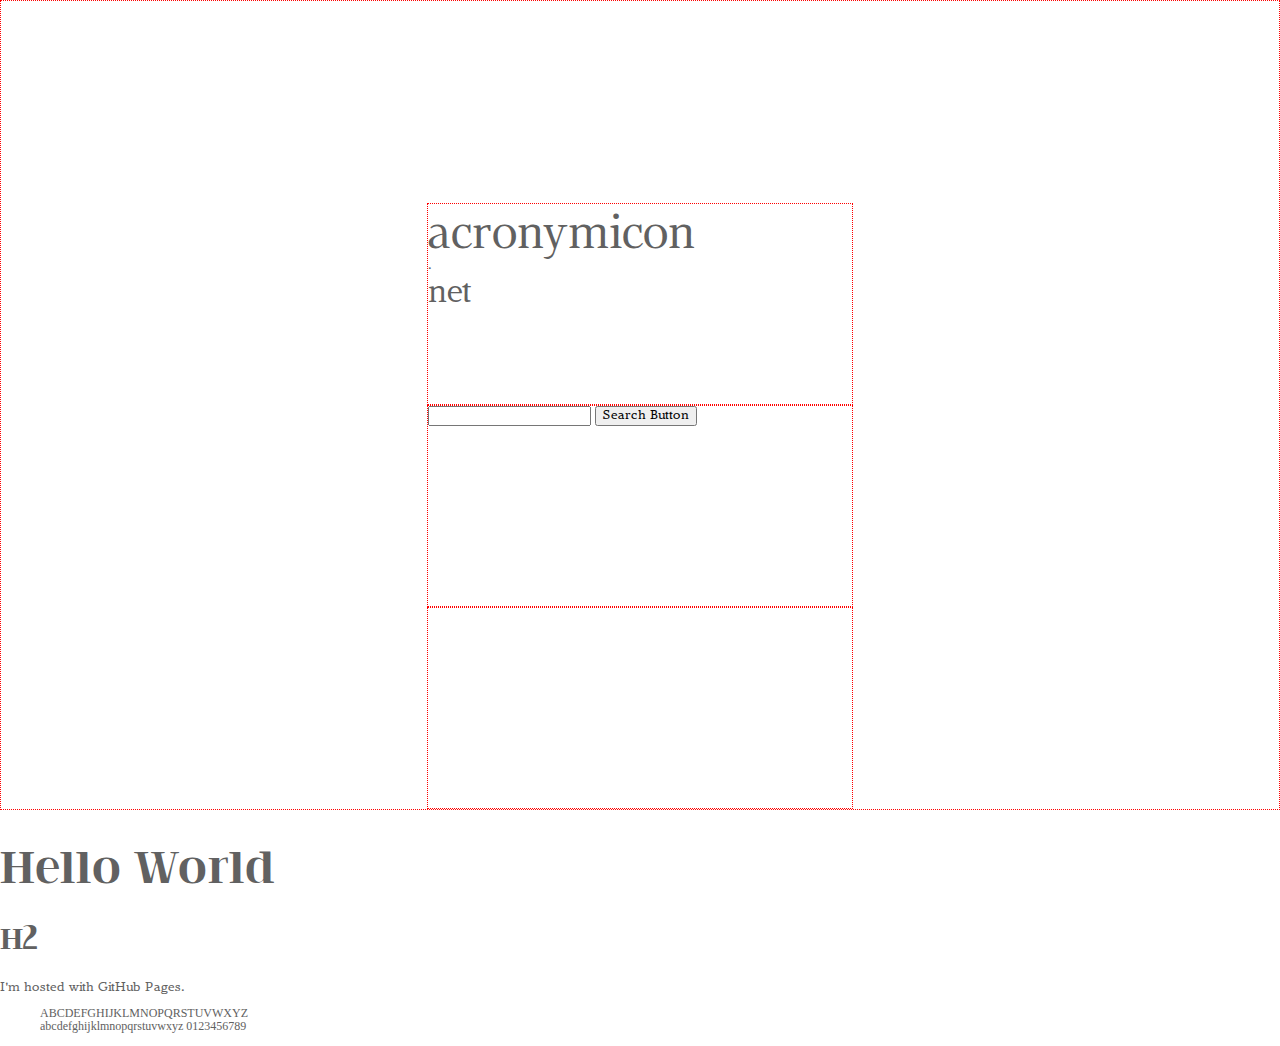
==== commit b8ebfa63: "wip" ====
--- a/index.html
+++ b/index.html
@@ -16,11 +16,21 @@
 <body>
 	<div class="home_layout_wrapper dev">
 		<div class="home_layout_logo dev">
-			acronymicon.net
+			<div class="home logo">
+				<div class="logo acronymicon">
+					acronymicon
+				</div>
+				<div class="logo dot">
+					.
+				</div>
+				<div class="logo net">
+					net
+				</div>
+			</div>
 		</div>
 		<div class="home_layout_search dev">
 			<input class="home_search" type="text">
-			<button class="home_search_submit" name="Search"></button>
+			<button class="home_search_submit" name="Search">Search Button</button>
 		</div>
 		<div class="home_layout_info  dev">
 		</div>
--- a/assets/css/typography.css
+++ b/assets/css/typography.css
@@ -104,4 +104,20 @@
 h2 {
   font-size: 2rem;
   line-height: 2rem;
-  }+  }
+  
+  
+  
+/*  CLASSES  */
+/*============================================================*/
+
+.logo.acronymicon {
+	font-size: 3rem;
+}
+
+.logo.net {
+	font-size: 2rem;
+}
+
+
+
--- a/assets/css/layout.css
+++ b/assets/css/layout.css
@@ -1,4 +1,5 @@
 ﻿.home_layout_wrapper {
+	margin: 0 auto;
 	display: grid;
 	grid-template-columns: 1fr 1fr 1fr;
 	grid-template-rows: 1fr 1fr 1fr 1fr;
@@ -11,6 +12,9 @@
 
 .home_layout_logo {
 	grid-area: logo;
+	display: grid;
+	grid-template-columns: repeat(3, minmax(0,1fr));
+	grid-template-rows: 200px;
 }
 
 .home_layout_search {
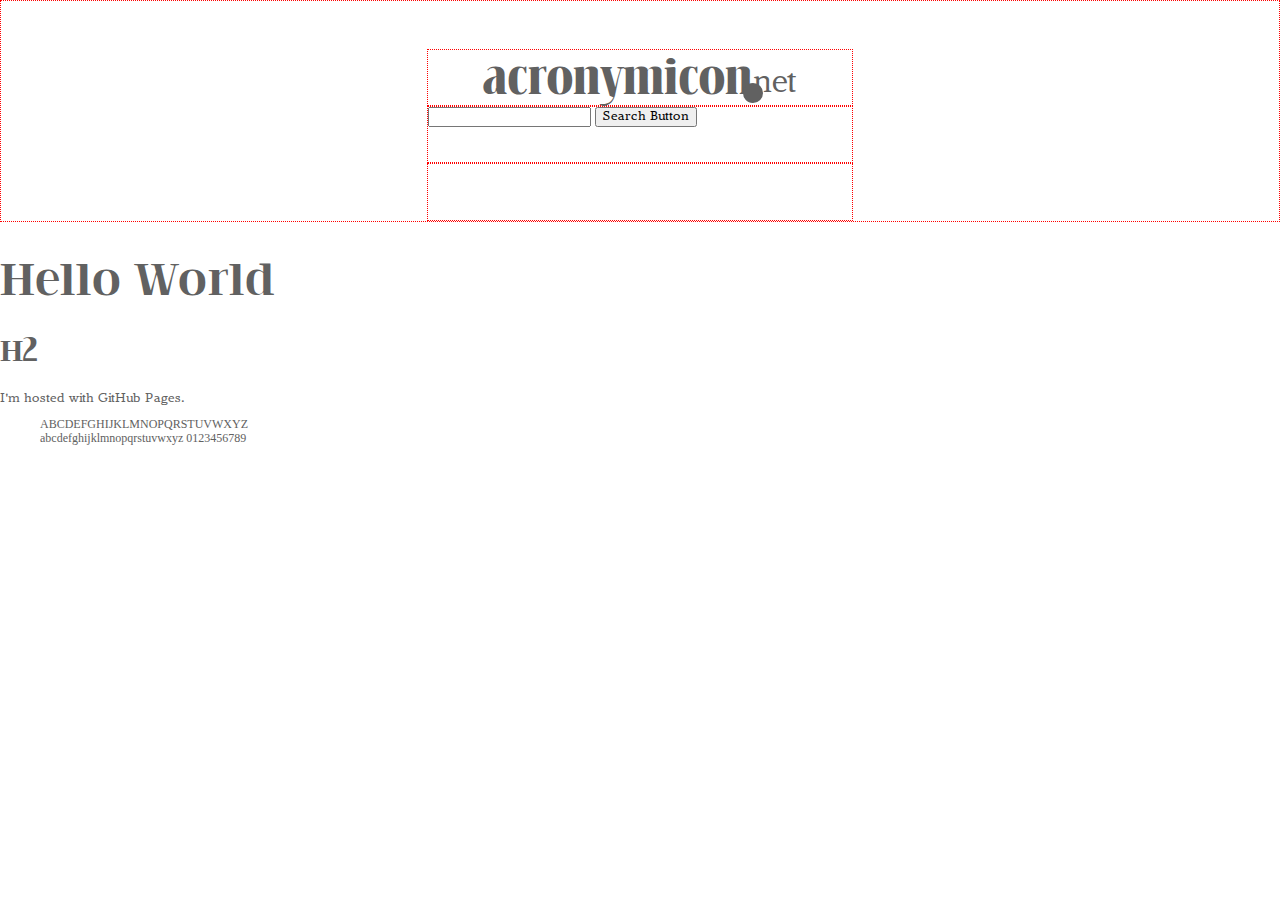
==== commit 7dd01c78: "wip" ====
--- a/index.html
+++ b/index.html
@@ -16,7 +16,6 @@
 <body>
 	<div class="home_layout_wrapper dev">
 		<div class="home_layout_logo dev">
-			<div class="home logo">
 				<div class="logo acronymicon">
 					acronymicon
 				</div>
@@ -26,7 +25,6 @@
 				<div class="logo net">
 					net
 				</div>
-			</div>
 		</div>
 		<div class="home_layout_search dev">
 			<input class="home_search" type="text">
--- a/assets/css/typography.css
+++ b/assets/css/typography.css
@@ -113,10 +113,17 @@
 
 .logo.acronymicon {
 	font-size: 3rem;
+	font-variation-settings: 'wght' 400, 'wdth' 100, 'opsz' 14, 'XOPQ' 175.5, 'XTRA' 174.69, 'YOPQ' 19.55, 'YTLC' 563.75, 'YTSE' 19.66, 'GRAD' 89.91, 'XTCH' 1000, 'YTCH' 1000, 'YTAS' 750, 'YTDE' 250, 'YTUC' 750, 'YTRA' 1000, 'PWGT' 88, 'PWDT' 402;
+}
+
+.logo.dot {
+	font-size: 10rem;
+	line-height: 3rem;
 }
 
 .logo.net {
 	font-size: 2rem;
+	line-height: 3rem;
 }
 
 
--- a/assets/css/base.css
+++ b/assets/css/base.css
@@ -1,5 +1,9 @@
 ﻿/* ----------------------------------------------------------------------------------------------------------- */
 /* TAGS */
+
+
+/* ----------------------------------------------------------------------------------------------------------- */
+/* CLASSES */
 
 
 /* ----------------------------------------------------------------------------------------------------------- */
@@ -7,4 +11,3 @@
 /* ----------------------------------------------------------------------------------------------------------- */
 /* ----------------------------------------------------------------------------------------------------------- */
 /* ----------------------------------------------------------------------------------------------------------- */
-/* ----------------------------------------------------------------------------------------------------------- */
--- a/assets/css/layout.css
+++ b/assets/css/layout.css
@@ -2,23 +2,40 @@
 	margin: 0 auto;
 	display: grid;
 	grid-template-columns: 1fr 1fr 1fr;
-	grid-template-rows: 1fr 1fr 1fr 1fr;
+	grid-template-rows: 3rem 1fr 1fr 1fr;
   	grid-template-areas:
     ". . ."
-    ". logo ."
-    ". search ."
+    ". header ."
+    ". main ."
     ". info ."
 }
 
 .home_layout_logo {
-	grid-area: logo;
+	grid-area: header;
 	display: grid;
-	grid-template-columns: repeat(3, minmax(0,1fr));
-	grid-template-rows: 200px;
+	align-content: end;
+	justify-content: center;
+	grid-template-columns: min-content min-content min-content;
+	grid-template-rows: 1fr;
+}
+
+.logo.acronymicon {
+	grid-column: 1;
+    align-self: end;
+}
+
+.logo.dot {
+	grid-column: 2;
+	margin: -1.8rem -20px;
+}
+
+.logo.net {
+	grid-column: 3;
+    align-self: end;
 }
 
 .home_layout_search {
-	grid-area: search;
+	grid-area: main;
 }
 
 .home_layout_info {
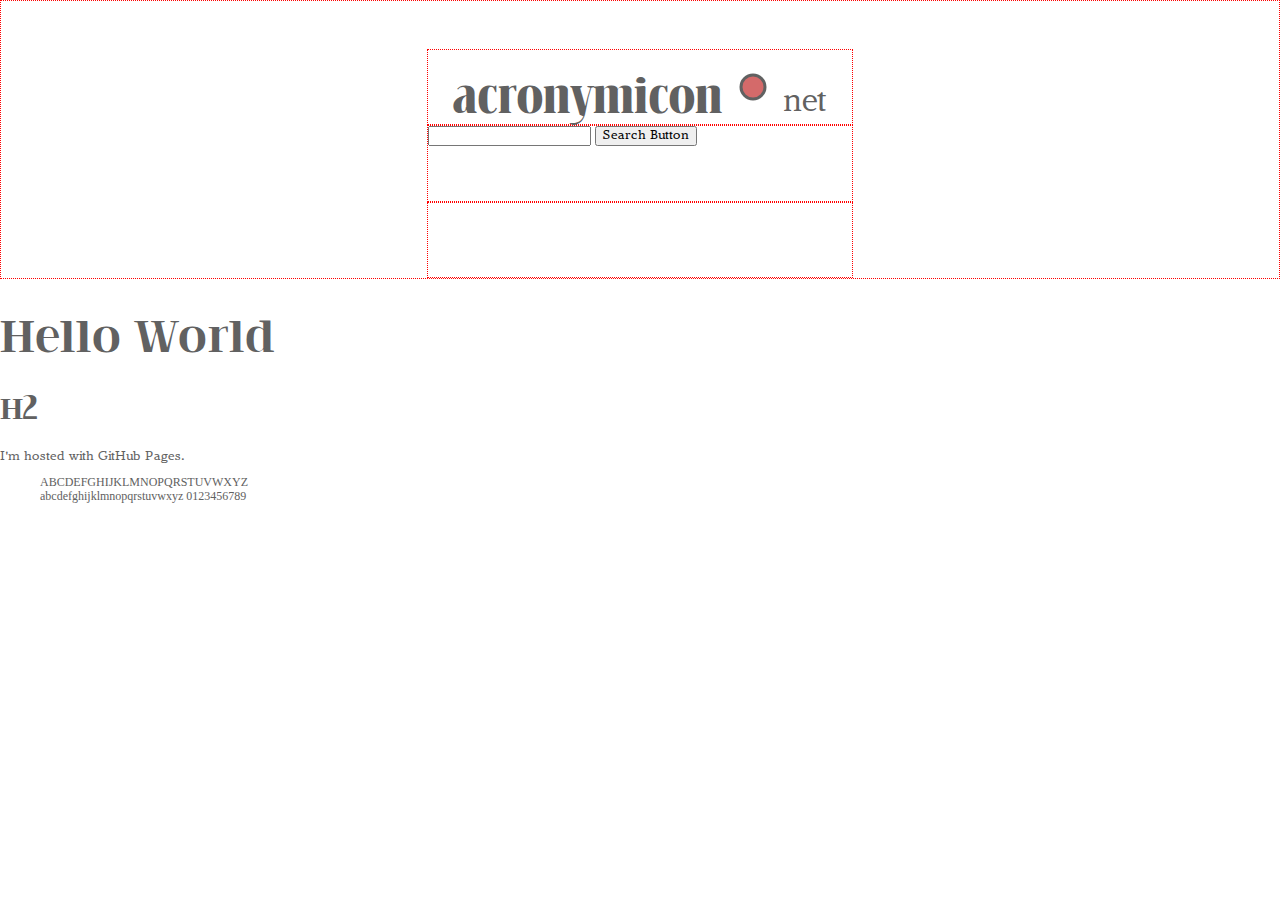
==== commit a7859844: "wip" ====
--- a/index.html
+++ b/index.html
@@ -15,21 +15,24 @@
 
 <body>
 	<div class="home_layout_wrapper dev">
-		<div class="home_layout_logo dev">
+		<header class="home_layout_logo dev">
 				<div class="logo acronymicon">
 					acronymicon
 				</div>
 				<div class="logo dot">
-					.
+					<svg height="100" width="100">
+					  <circle cx="50" cy="50" r="12" stroke="#616161" stroke-width="3" fill="#D46A6A" />
+					  .  
+					</svg>
 				</div>
 				<div class="logo net">
 					net
 				</div>
-		</div>
-		<div class="home_layout_search dev">
+		</header>
+		<main class="home_layout_search dev">
 			<input class="home_search" type="text">
 			<button class="home_search_submit" name="Search">Search Button</button>
-		</div>
+		</main>
 		<div class="home_layout_info  dev">
 		</div>
 	</div>
--- a/assets/css/typography.css
+++ b/assets/css/typography.css
@@ -119,6 +119,7 @@
 .logo.dot {
 	font-size: 10rem;
 	line-height: 3rem;
+	color: ##D46A6A;
 }
 
 .logo.net {
--- a/assets/css/layout.css
+++ b/assets/css/layout.css
@@ -26,7 +26,7 @@
 
 .logo.dot {
 	grid-column: 2;
-	margin: -1.8rem -20px;
+	margin: -0.8rem -20px;
 }
 
 .logo.net {
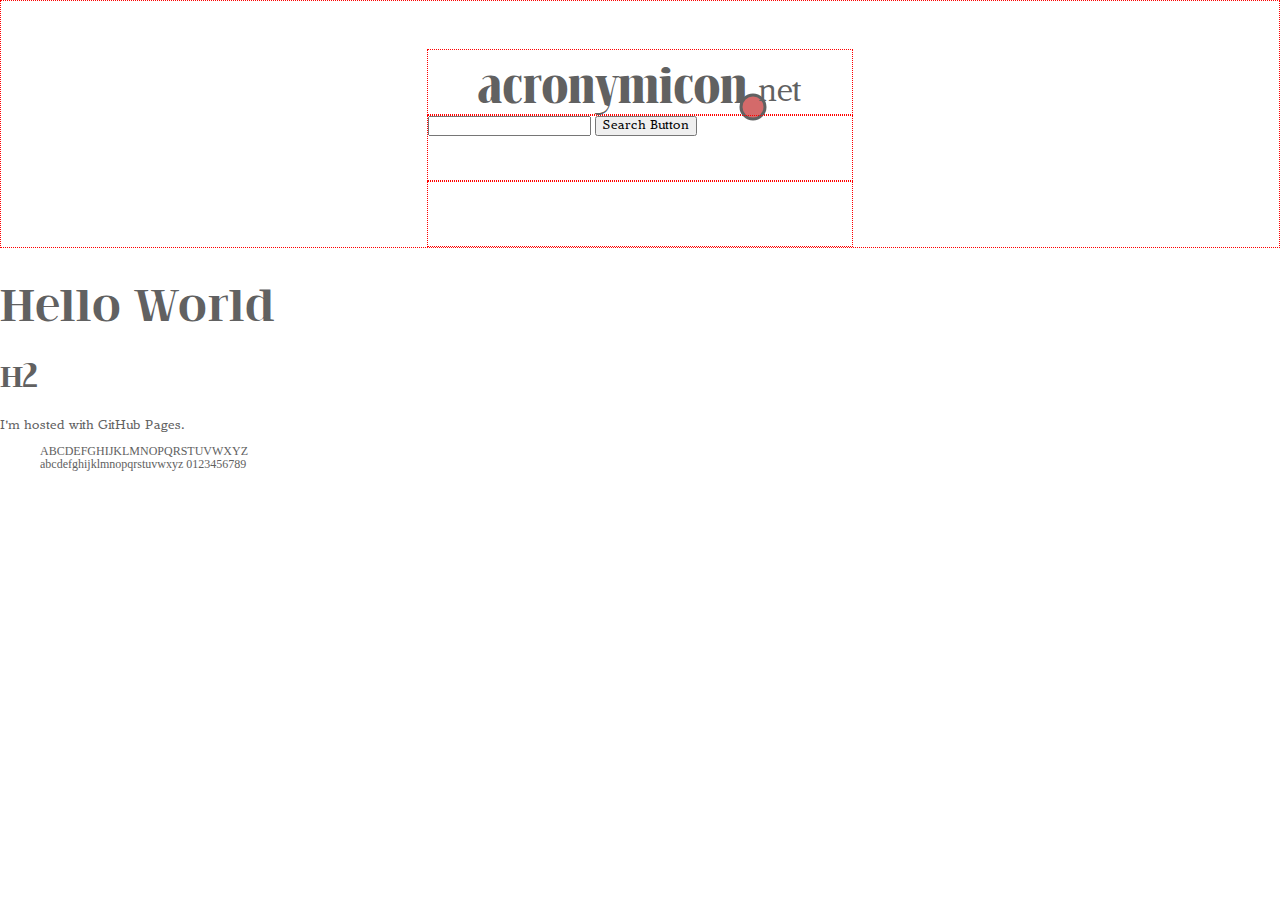
==== commit 91ee1323: "wip" ====
--- a/index.html
+++ b/index.html
@@ -20,8 +20,8 @@
 					acronymicon
 				</div>
 				<div class="logo dot">
-					<svg height="100" width="100">
-					  <circle cx="50" cy="50" r="12" stroke="#616161" stroke-width="3" fill="#D46A6A" />
+					<svg height="30" width="30">
+					  <circle cx="15" cy="15" r="12" stroke="#616161" stroke-width="3" fill="#D46A6A" />
 					  .  
 					</svg>
 				</div>
--- a/assets/css/layout.css
+++ b/assets/css/layout.css
@@ -26,7 +26,7 @@
 
 .logo.dot {
 	grid-column: 2;
-	margin: -0.8rem -20px;
+	margin: -0.5rem -10px;
 }
 
 .logo.net {
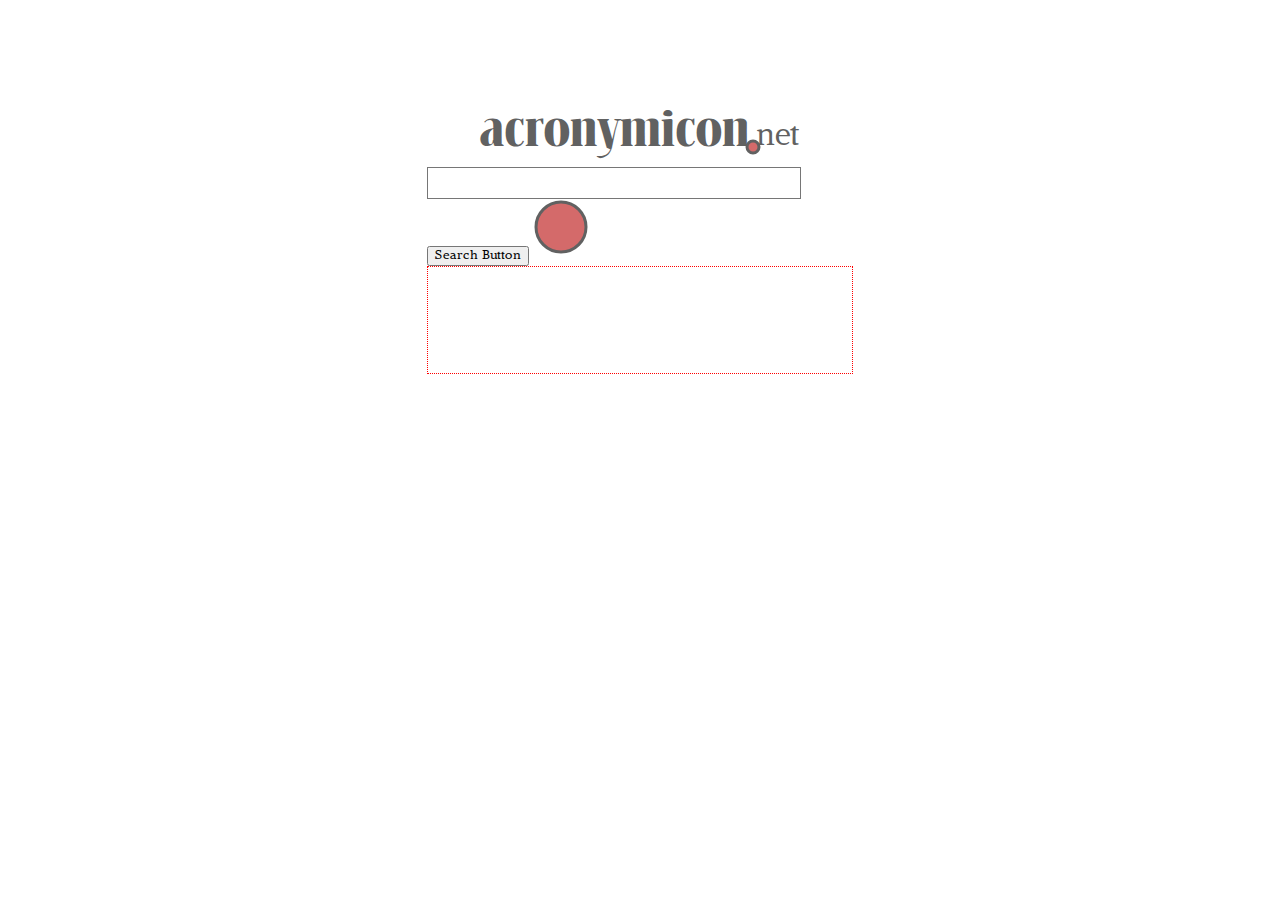
==== commit 24f223c1: "wip" ====
--- a/index.html
+++ b/index.html
@@ -14,14 +14,14 @@
 </head>
 
 <body>
-	<div class="home_layout_wrapper dev">
-		<header class="home_layout_logo dev">
+	<div class="home_layout_wrapper">
+		<header class="home_layout_logo">
 				<div class="logo acronymicon">
 					acronymicon
 				</div>
 				<div class="logo dot">
-					<svg height="30" width="30">
-					  <circle cx="15" cy="15" r="12" stroke="#616161" stroke-width="3" fill="#D46A6A" />
+					<svg height="17" width="17">
+					  <circle cx="9" cy="9" r="6" stroke="#616161" stroke-width="3" fill="#D46A6A" />
 					  .  
 					</svg>
 				</div>
@@ -29,26 +29,16 @@
 					net
 				</div>
 		</header>
-		<main class="home_layout_search dev">
+		<main class="home_layout_search">
 			<input class="home_search" type="text">
 			<button class="home_search_submit" name="Search">Search Button</button>
+			<svg height="60" width="60">
+			  <circle cx="28" cy="28" r="25" stroke="#616161" stroke-width="3" fill="#D46A6A" />
+			</svg>
 		</main>
 		<div class="home_layout_info  dev">
 		</div>
 	</div>
-
-
-
-	<h1>Hello World</h1>
-	<h2>H2</h2>
-	<p>I'm hosted with GitHub Pages.</p>
-	<figure>
-		<div style="font-family: Amstelvar, Blank; font-variation-settings: 'wght' 753.33, 'wdth' 100, 'opsz' 21.14, 'XOPQ' 189.68, 'XTRA' 402, 'YOPQ' 50, 'YTLC' 500, 'YTSE' 18, 'GRAD' 88, 'XTCH' 1011.32, 'YTCH' 1000, 'YTAS' 750, 'YTDE' 250, 'YTUC' 750, 'YTRA' 1056.25, 'PWGT' 74.99, 'PWDT' 402;" contenteditable="true" autocomplete="off" autocorrect="off" autocapitalize="off" spellcheck="false">
-			ABCDEFGHIJKLMNOPQRSTUVWXYZ <br>abcdefghijklmnopqrstuvwxyz <span>0123456789</span>
-		</div>
-	</figure>
-
-
 <!--
 <script>
 /* Press the ~ key to toggle the debug class */
--- a/assets/css/typography.css
+++ b/assets/css/typography.css
@@ -118,13 +118,13 @@
 
 .logo.dot {
 	font-size: 10rem;
-	line-height: 3rem;
+	line-height: 1rem;
 	color: ##D46A6A;
 }
 
 .logo.net {
 	font-size: 2rem;
-	line-height: 3rem;
+	line-height: 2.8rem;
 }
 
 
--- a/assets/css/base.css
+++ b/assets/css/base.css
@@ -5,7 +5,12 @@
 /* ----------------------------------------------------------------------------------------------------------- */
 /* CLASSES */
 
-
+.home_search {
+	width: 23rem;
+	height: 1.75rem;
+	border-width: 1px;
+	border-style: solid;
+}
 /* ----------------------------------------------------------------------------------------------------------- */
 /* ----------------------------------------------------------------------------------------------------------- */
 /* ----------------------------------------------------------------------------------------------------------- */
--- a/assets/css/layout.css
+++ b/assets/css/layout.css
@@ -22,20 +22,25 @@
 .logo.acronymicon {
 	grid-column: 1;
     align-self: end;
+	margin: 0 -0.4rem 0 0;
 }
 
 .logo.dot {
 	grid-column: 2;
-	margin: -0.5rem -10px;
+	margin:0 0 .1rem;
+	z-index: 2;
+    align-self: end;
 }
 
 .logo.net {
 	grid-column: 3;
     align-self: end;
+	margin: 0 0 0 -0.3rem;
 }
 
 .home_layout_search {
 	grid-area: main;
+	padding: 10px 0 0 0;
 }
 
 .home_layout_info {
